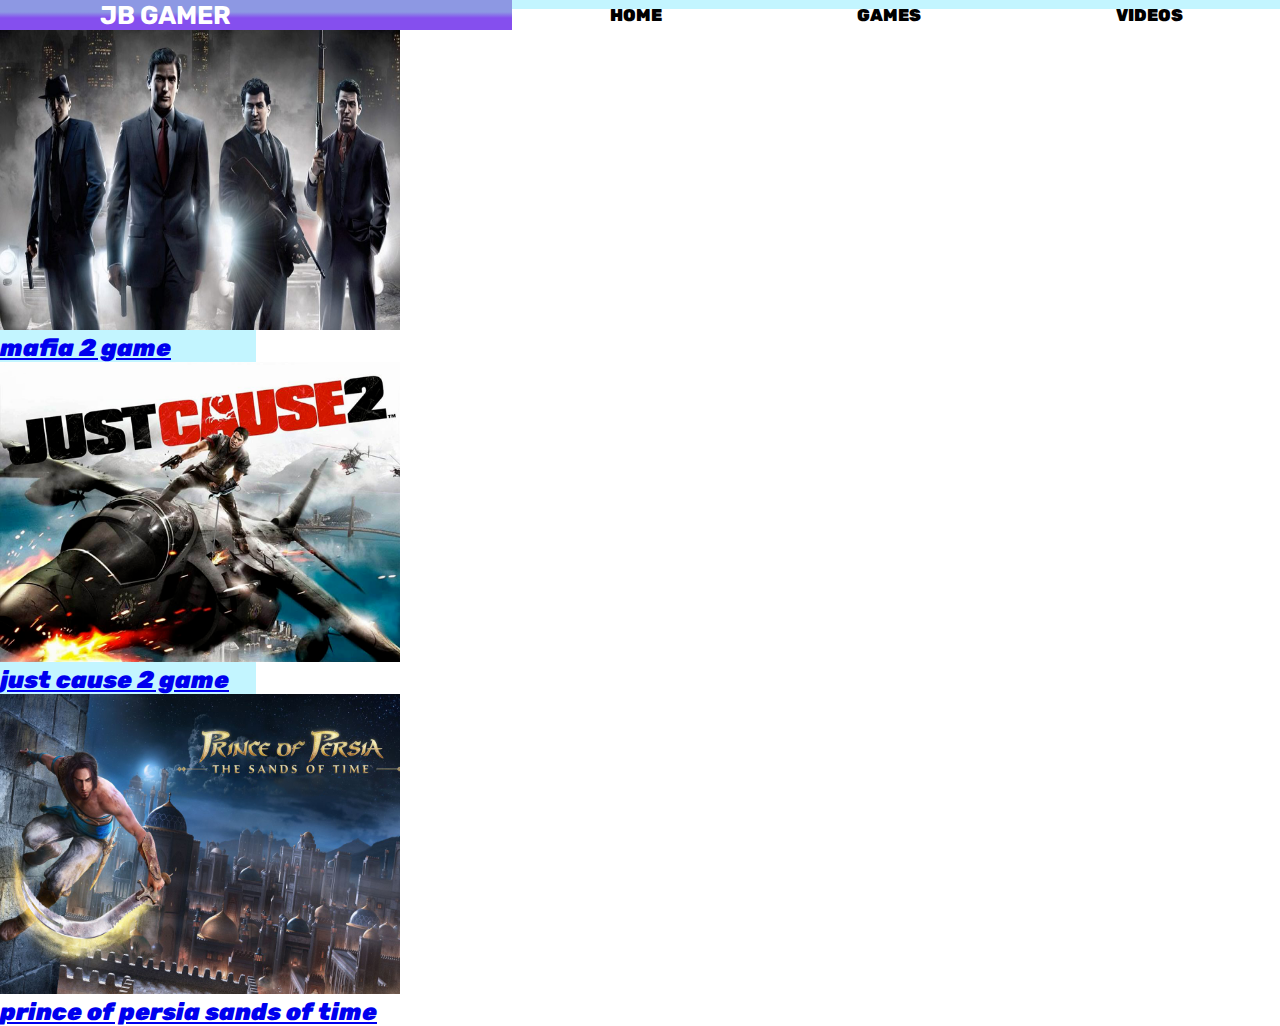
==== games.html @ 0c95677b "DOWNLOAD GAMES FOR FREE" ====
<!DOCTYPE html>
<head>
	<title >games</title>
	<link rel = "icon" href="<img alt="src="https://png.pngtree.com/png-vector/20201108/ourmid/pngtree-video-game-controller-joystick-vector-illustration-png-image_2410461.jpg"type="image/x-icon">
	<link rel="stylesheet" type="text/css" href="gamesstyle.css">
	<link rel="preconnect" href="https://fonts.gstatic.com">
<link href="https://fonts.googleapis.com/css2?family=Rubik&display=swap" rel="stylesheet">
</head>
<body>

<header>
	<section class="navsection">
		<div class="logo">
			<h1>jb gamer<h1>
		</div>
		<nav>
			<a href="index.html">Home</a>
			<a href="games.html">games</a>
			<a href="videos.html">videos</a>
	</section>
		<div class="mafia-2">
			<a href="mafia 2.html"><img src="mafia-2-definitive-edition-1280x720-1024x576.jpg" width="400" height="300"><h2><u><b><i>mafia 2 game</h2></a>
		</div>
		<div class="jc-2">
			<a href="JC2.html"><img src="jc-2.png" width="400" height="300"><h2><u><b><i>just cause 2 game</h2></a>
			
		<div class="pop-sot">
			<a href="popsot.html"><img src="PoP_SoT.jpg" width="400" height="300"><h2><u><b><i>prince of persia sands of time</h2></a>
			
		</div>
</header>

</body>
</html>
---- gamesstyle.css ----
*{margin: 0; padding: 0; font-family: 'Rubik', sans-serif;}

header{
	width: 100%;
	height: 100vh;
	background-image: linear-gradient(to left, #fff 80%, #c3f5ff 20%);
}

.navsection{
	width: 100%; height: 20vm;
	display: flex; justify-content: space-around;
	align-items: center;
	background-image: linear-gradient(to top, #fff 70%, #c3f5ff 30%);
}

.logo{
	width: 40%;
	color: #fff;
	background-image: linear-gradient(#8d98e3 40%, #854fee 60%);
	padding-left: 100px;
	box-sizing: border-box;
}

.logo h1{
	text-transform: uppercase;
	font-size: 1.6rem;
	animation: move 2s linear infinite;
	animation-direction: alternate;
}

@keyframes move{
	from{padding-left: 40px;}
	to{padding-right: 40px;}
}
nav{
	width: 60%;
	/*background-color: yellow;*/
	display: flex;
	justify-content: space-around;
}
nav a{
	text-decoration: none;
	text-transform: uppercase;
	color: #000;
	font-weight: 900;
	font-size: 17px;
	position: relative;
}



nav a:second-child{
	color: #4458dc;
}

nav a:before{
	content: "";
	position: absolute;
	top: 110%;
	left: 0;
	width: 0;
	height: 2px;
	border-bottom: 2px solid #4458dc;
	transition: all 0.4s linear;
}

nav a:hover:before{
	width: 100%;
}
main{
	height: 80vh;
	display: flex;
	justify-content: space-around;
	align-items: center;
}
.rightside{
	border-radius:	0% 100% 0% 100% / 100% 0% 100% 0% ; 
	background-color: #e8fbff;
}
.rightside img{
	max-width: 400px;
	height: auto;
}
.leftside{
	color: #000;
	text-transform: uppercase;
}
.leftside h3{
	font-size: 40px;
	margin-bottom: 20px;
	position: relative;
}
.leftside h3:after{
	content: "";
	width: 450px;
	height: 3px;
	position: absolute;
	top: 43%;
	left: 15%;
	background-color: #000;
}
.leftside h1{
	margin-top: 20px;
	font-size: 70px;
	margin-bottom: 25px;
}

.leftside .btn1{
	font-weight: 900;
	font-size: 14px;
	text-align: center;
	padding: 12px 25px;
	cursor: pointer;
	text-transform: uppercase;
	border-radius: 5px;
	display: inline-block;
	margin-right: 50px;
	color: fff;
	letter-spacing: 0;
	background-image: linear-gradient(to right,#4458dc 0%,#854fee 100%),radial-gradient(circle at top left#4458dc,#854fee);
	border: double 2px transparent;
	box-shadow: 0 10px 30px rgba(118,85,225,.3);
}
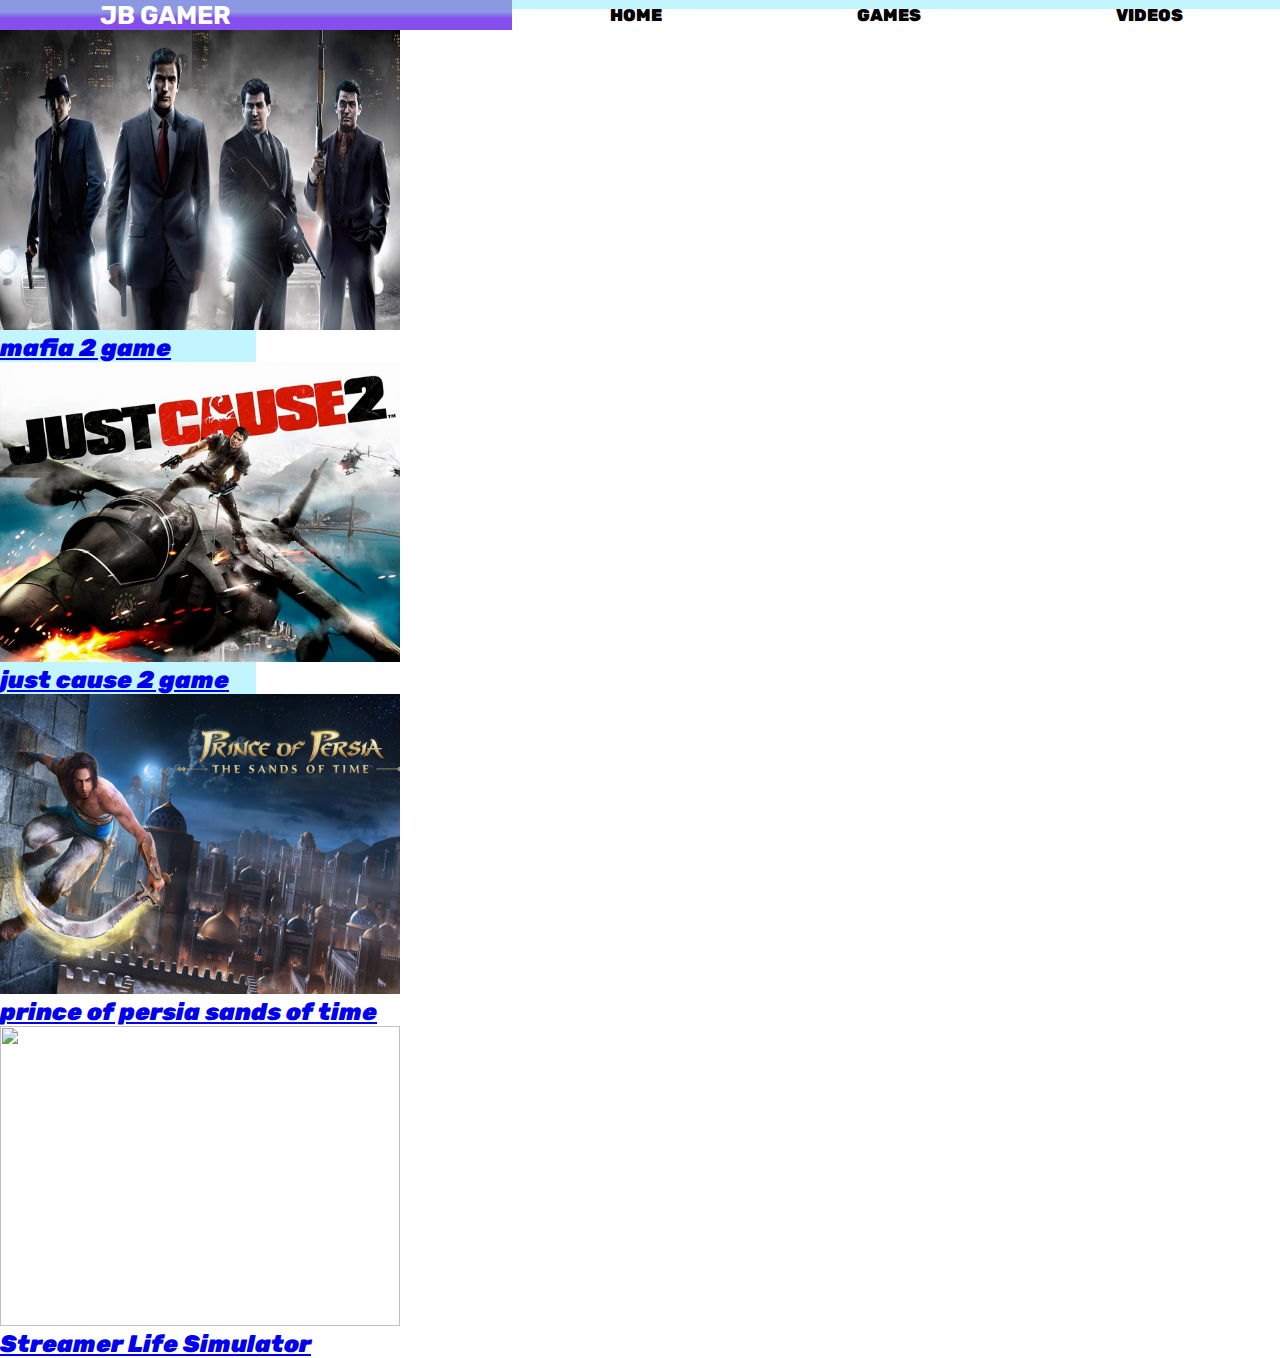
==== commit fd3dd2ba: "Update games.html" ====
--- a/games.html
+++ b/games.html
@@ -26,7 +26,9 @@
 			
 		<div class="pop-sot">
 			<a href="popsot.html"><img src="PoP_SoT.jpg" width="400" height="300"><h2><u><b><i>prince of persia sands of time</h2></a>
-			
+		</div>
+		<div class="sls">
+			<a href="sls.html"><img src="sls.jpg" width="400" height="300"><h2><u><i><b>Streamer Life Simulator</h2></a>
 		</div>
 </header>
 
